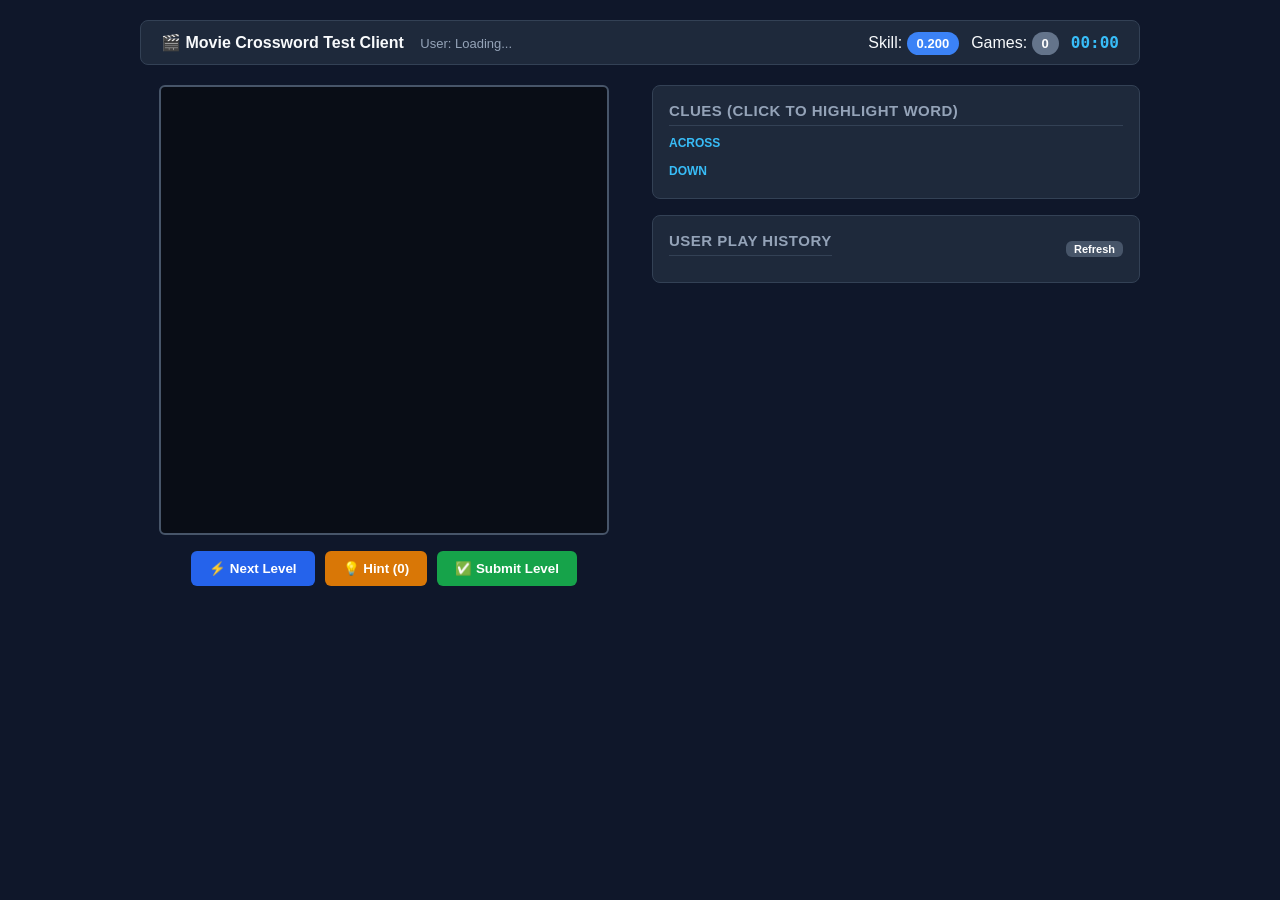
==== app/static/test_game.html @ ccd499ba "added hint tiering logic" ====
<!DOCTYPE html>
<html lang="en">
<head>
  <meta charset="UTF-8">
  <meta name="viewport" content="width=device-width, initial-scale=1.0">
  <title>Movie Crossword Test UI</title>
  <style>
    * { box-sizing: border-box; margin: 0; padding: 0; font-family: -apple-system, BlinkMacSystemFont, "Segoe UI", Roboto, sans-serif; }
    body { background: #0f172a; color: #f8fafc; padding: 20px; display: flex; flex-direction: column; align-items: center; min-height: 100vh; }
    header { width: 100%; max-width: 1000px; display: flex; justify-content: space-between; align-items: center; margin-bottom: 20px; padding: 12px 20px; background: #1e293b; border-radius: 8px; border: 1px solid #334155; }
    .badge { background: #3b82f6; color: white; padding: 4px 10px; border-radius: 12px; font-size: 13px; font-weight: bold; }
    .main-layout { display: flex; gap: 24px; width: 100%; max-width: 1000px; }
    .left-panel { display: flex; flex-direction: column; align-items: center; gap: 16px; flex: 1; }
    .grid { display: grid; grid-template-columns: repeat(10, 42px); grid-template-rows: repeat(10, 42px); gap: 2px; background: #090d16; padding: 4px; border: 2px solid #475569; border-radius: 6px; }
    .cell { position: relative; width: 42px; height: 42px; background: #1e293b; display: flex; align-items: center; justify-content: center; font-size: 18px; font-weight: bold; text-transform: uppercase; user-select: none; }
    .cell.playable { background: #ffffff; color: #0f172a; cursor: text; }
    .cell.active { background: #fef08a !important; }
    .cell.highlight { background: #e0f2fe; }
    .cell.error { background: #fecaca !important; color: #991b1b; }
    .cell.hinted { background: #bbf7d0 !important; color: #166534; }
    .cell-num { position: absolute; top: 1px; left: 2px; font-size: 9px; color: #64748b; font-weight: bold; pointer-events: none; }
    .cell input { width: 100%; height: 100%; border: none; background: transparent; text-align: center; font-size: 18px; font-weight: bold; text-transform: uppercase; color: inherit; outline: none; }
    .controls { display: flex; gap: 10px; width: 100%; justify-content: center; }
    button { background: #2563eb; color: white; border: none; padding: 10px 18px; border-radius: 6px; font-weight: bold; cursor: pointer; transition: 0.15s; }
    button:hover { background: #1d4ed8; }
    button.secondary { background: #475569; }
    button.secondary:hover { background: #334155; }
    button.success { background: #16a34a; }
    button.success:hover { background: #15803d; }
    button.warning { background: #d97706; }
    button.warning:hover { background: #b45309; }
    .right-panel { flex: 1; display: flex; flex-direction: column; gap: 16px; }
    .card { background: #1e293b; border: 1px solid #334155; border-radius: 8px; padding: 16px; }
    .card h3 { margin-bottom: 10px; font-size: 15px; color: #94a3b8; text-transform: uppercase; letter-spacing: 0.5px; border-bottom: 1px solid #334155; padding-bottom: 6px; }
    .clue-list { list-style: none; display: flex; flex-direction: column; gap: 8px; max-height: 220px; overflow-y: auto; }
    .clue-item { padding: 8px 10px; background: #0f172a; border-radius: 4px; font-size: 13px; cursor: pointer; border-left: 3px solid transparent; }
    .clue-item:hover, .clue-item.active { border-left-color: #3b82f6; background: #1e293b; }
    .clue-item b { color: #60a5fa; }
    .history-list { list-style: none; display: flex; flex-direction: column; gap: 6px; max-height: 180px; overflow-y: auto; font-size: 13px; }
    .history-item { background: #0f172a; padding: 8px 10px; border-radius: 4px; display: flex; justify-content: space-between; align-items: center; }
    .status-pill { font-size: 10px; padding: 2px 6px; border-radius: 10px; text-transform: uppercase; font-weight: bold; }
    .status-completed { background: #14532d; color: #86efac; }
    .status-in_progress { background: #78350f; color: #fde047; }
    #modal { display: none; position: fixed; inset: 0; background: rgba(0,0,0,0.7); align-items: center; justify-content: center; }
    #modal.show { display: flex; }
    .modal-content { background: #1e293b; padding: 24px; border-radius: 8px; width: 380px; border: 1px solid #475569; text-align: center; }
  </style>
</head>
<body>

  <header>
    <div>
      <span style="font-weight: bold; font-size: 16px;">🎬 Movie Crossword Test Client</span>
      <span id="user-display" style="margin-left: 12px; font-size: 13px; color: #94a3b8;">User: Loading...</span>
    </div>
    <div style="display: flex; gap: 12px; align-items: center;">
      <span>Skill: <span id="skill-display" class="badge">0.200</span></span>
      <span>Games: <span id="games-display" class="badge" style="background: #64748b;">0</span></span>
      <span id="timer" style="font-family: monospace; font-size: 16px; font-weight: bold; color: #38bdf8;">00:00</span>
    </div>
  </header>

  <div class="main-layout">
    <!-- LEFT: CROSSWORD GRID & GAMEPLAY BUTTONS -->
    <div class="left-panel">
      <div id="crossword-grid" class="grid"></div>
      
      <div class="controls">
        <button id="btn-next" onclick="generateNewLevel()">⚡ Next Level</button>
        <button id="btn-hint" class="warning" onclick="useHint()">💡 Hint (<span id="hint-count">0</span>)</button>
        <button id="btn-submit" class="success" onclick="submitLevel()">✅ Submit Level</button>
      </div>
      <div id="status-msg" style="font-size: 13px; color: #94a3b8; min-height: 18px;"></div>
    </div>

    <!-- RIGHT: CLUES & HISTORY -->
    <div class="right-panel">
      <!-- CLUES -->
      <div class="card">
        <h3>Clues (Click to highlight word)</h3>
        <div style="font-weight: bold; font-size: 12px; color: #38bdf8; margin: 4px 0;">ACROSS</div>
        <ul id="clues-across" class="clue-list"></ul>
        
        <div style="font-weight: bold; font-size: 12px; color: #38bdf8; margin: 10px 0 4px 0;">DOWN</div>
        <ul id="clues-down" class="clue-list"></ul>
      </div>

      <!-- PLAY HISTORY ARCHIVE -->
      <div class="card">
        <div style="display: flex; justify-content: space-between; align-items: center;">
          <h3>User Play History</h3>
          <button class="secondary" style="padding: 2px 8px; font-size: 11px;" onclick="loadHistory()">Refresh</button>
        </div>
        <ul id="history-list" class="history-list"></ul>
      </div>
    </div>
  </div>

  <!-- LEVEL COMPLETION MODAL -->
  <div id="modal">
    <div class="modal-content">
      <h2 style="color: #4ade80; margin-bottom: 12px;">🎉 Level Solved!</h2>
      <p id="modal-text" style="font-size: 14px; margin-bottom: 16px; color: #cbd5e1; line-height: 1.6;"></p>
      <div style="display: flex; gap: 10px; justify-content: center;">
        <button onclick="closeModal(); generateNewLevel();">Play Next Level</button>
        <button class="secondary" onclick="closeModal()">Review Grid</button>
      </div>
    </div>
  </div>

  <script>
    let currentUserId = localStorage.getItem("crossword_test_user_id");
    let currentLevel = null;
    let timerInterval = null;
    let secondsElapsed = 0;
    let hintsUsed = 0;
    let activeSlotId = null;

    async function initUser() {
      if (!currentUserId) {
        // Create fresh test user
        const res = await fetch("/api/v1/users/", {
          method: "POST",
          headers: { "Content-Type": "application/json" },
          body: JSON.stringify({ username: "player_" + Math.random().toString(36).substring(2, 7) })
        });
        const data = await res.json();
        currentUserId = data.user_id;
        localStorage.setItem("crossword_test_user_id", currentUserId);
      }
      await refreshUserProfile();
      await generateNewLevel();
      await loadHistory();
    }

    async function refreshUserProfile() {
      const res = await fetch(`/api/v1/users/${currentUserId}`);
      if (res.ok) {
        const user = await res.json();
        document.getElementById("user-display").innerText = `User: ${user.username} (${user.user_id.substring(0, 8)}...)`;
        document.getElementById("skill-display").innerText = user.current_skill_level.toFixed(3);
        document.getElementById("games-display").innerText = user.total_games_played;
      }
    }

    function startTimer() {
      clearInterval(timerInterval);
      secondsElapsed = 0;
      updateTimerDisplay();
      timerInterval = setInterval(() => {
        secondsElapsed++;
        updateTimerDisplay();
      }, 1000);
    }

    function updateTimerDisplay() {
      const m = String(Math.floor(secondsElapsed / 60)).padStart(2, "0");
      const s = String(secondsElapsed % 60).padStart(2, "0");
      document.getElementById("timer").innerText = `${m}:${s}`;
    }

    async function generateNewLevel() {
      document.getElementById("status-msg").innerText = "Generating 6-movie level via OR-Tools CP-SAT...";
      hintsUsed = 0;
      document.getElementById("hint-count").innerText = hintsUsed;
      
      const res = await fetch("/api/v1/gameplay/generate-level", {
        method: "POST",
        headers: { "Content-Type": "application/json" },
        body: JSON.stringify({ user_id: currentUserId, grid_size: 10 })
      });

      if (!res.ok) {
        document.getElementById("status-msg").innerText = "Error generating level!";
        return;
      }

      currentLevel = await res.json();
      document.getElementById("status-msg").innerText = `Level loaded (Difficulty: ${currentLevel.target_difficulty.toFixed(2)})`;
      renderBoard();
      renderClues();
      startTimer();
      await loadHistory();
    }

    function renderBoard() {
      const gridEl = document.getElementById("crossword-grid");
      gridEl.innerHTML = "";

      // Number map for cell slot numbers
      const numMap = {};
      let numCounter = 1;
      currentLevel.clues.forEach(clue => {
        const key = `${clue.start_row},${clue.start_col}`;
        if (!numMap[key]) numMap[key] = numCounter++;
        clue.num = numMap[key];
      });

      for (let r = 0; r < 10; r++) {
        for (let c = 0; c < 10; c++) {
          const char = currentLevel.grid[r][c];
          const isPlayable = char !== "" && char !== ".";
          
          const cell = document.createElement("div");
          cell.className = `cell ${isPlayable ? "playable" : ""}`;
          cell.dataset.row = r;
          cell.dataset.col = c;

          if (isPlayable) {
            const numKey = `${r},${c}`;
            if (numMap[numKey]) {
              const numSpan = document.createElement("span");
              numSpan.className = "cell-num";
              numSpan.innerText = numMap[numKey];
              cell.appendChild(numSpan);
            }

            const input = document.createElement("input");
            input.maxLength = 1;
            input.dataset.answer = char.toUpperCase();
            
            input.addEventListener("focus", () => onCellFocus(r, c));
            input.addEventListener("keydown", (e) => onCellKey(e, r, c));
            input.addEventListener("input", (e) => onCellInput(e, r, c));

            cell.appendChild(input);
          }

          gridEl.appendChild(cell);
        }
      }
    }

    function renderClues() {
      const acrossEl = document.getElementById("clues-across");
      const downEl = document.getElementById("clues-down");
      acrossEl.innerHTML = "";
      downEl.innerHTML = "";

      currentLevel.clues.forEach(clue => {
        const li = document.createElement("li");
        li.className = "clue-item";
        li.id = `clue-${clue.slot_id}`;
        li.innerHTML = `<b>${clue.num}. [${clue.length}]</b> ${clue.clue_text}`;
        li.onclick = () => highlightSlot(clue);

        if (clue.direction === "ACROSS") acrossEl.appendChild(li);
        else downEl.appendChild(li);
      });
    }

    function highlightSlot(clue) {
      activeSlotId = clue.slot_id;
      document.querySelectorAll(".cell").forEach(c => c.classList.remove("active", "highlight"));
      document.querySelectorAll(".clue-item").forEach(c => c.classList.remove("active"));
      
      const clueEl = document.getElementById(`clue-${clue.slot_id}`);
      if (clueEl) clueEl.classList.add("active");

      // Highlight cells in word
      for (let i = 0; i < clue.length; i++) {
        const r = clue.direction === "ACROSS" ? clue.start_row : clue.start_row + i;
        const c = clue.direction === "ACROSS" ? clue.start_col + i : clue.start_col;
        const cell = document.querySelector(`.cell[data-row='${r}'][data-col='${c}']`);
        if (cell) cell.classList.add("highlight");
        if (i === 0 && cell) {
          const input = cell.querySelector("input");
          if (input) input.focus();
        }
      }
    }

    function onCellFocus(r, c) {
      document.querySelectorAll(".cell").forEach(cell => cell.classList.remove("active"));
      const cell = document.querySelector(`.cell[data-row='${r}'][data-col='${c}']`);
      if (cell) cell.classList.add("active");
    }

    function onCellInput(e, r, c) {
      const val = e.target.value.toUpperCase();
      e.target.value = val;
      e.target.parentElement.classList.remove("error");

      // Auto advance to next cell
      if (val && activeSlotId) {
        const clue = currentLevel.clues.find(cl => cl.slot_id === activeSlotId);
        if (clue) {
          const nextR = clue.direction === "ACROSS" ? r : r + 1;
          const nextC = clue.direction === "ACROSS" ? c + 1 : c;
          const nextCell = document.querySelector(`.cell[data-row='${nextR}'][data-col='${nextC}'] input`);
          if (nextCell) nextCell.focus();
        }
      }
    }

    function onCellKey(e, r, c) {
      if (e.key === "Backspace" && !e.target.value) {
        // Move back
        const prev = document.querySelector(`.cell[data-row='${r}'][data-col='${c-1}'] input`) ||
                     document.querySelector(`.cell[data-row='${r-1}'][data-col='${c}'] input`);
        if (prev) prev.focus();
      }
    }

    function useHint() {
      // Reveal the active or first blank cell
      const activeCell = document.querySelector(".cell.active input");
      const target = activeCell || document.querySelector(".cell.playable input:not([value])");
      if (target) {
        target.value = target.dataset.answer;
        target.parentElement.classList.add("hinted");
        hintsUsed++;
        document.getElementById("hint-count").innerText = hintsUsed;
      }
    }

    async function submitLevel() {
      clearInterval(timerInterval);
      
      let errors = 0;
      let solvedCount = 0;
      let totalPlayable = 0;

      document.querySelectorAll(".cell.playable input").forEach(input => {
        totalPlayable++;
        const typed = input.value.trim().toUpperCase();
        const expected = input.dataset.answer;
        if (typed !== expected) {
          errors++;
          input.parentElement.classList.add("error");
        } else {
          solvedCount++;
        }
      });

      const isCompleted = (errors === 0);

      // Submit Telemetry to Backend
      const payload = {
        user_id: currentUserId,
        session_id: "3fa85f64-5717-4562-b3fc-2c963f66afa6",
        level_id: currentLevel.level_id,
        time_taken_seconds: Math.max(1, secondsElapsed),
        free_hints_used: hintsUsed,
        cell_error_count: errors,
        is_completed: isCompleted
      };

      const res = await fetch("/api/v1/gameplay/submit-telemetry", {
        method: "POST",
        headers: { "Content-Type": "application/json" },
        body: JSON.stringify(payload)
      });

      if (res.ok) {
        const telemetryRes = await res.json();
        await refreshUserProfile();
        await loadHistory();

        const modalText = `
          <b>Time Taken:</b> ${secondsElapsed}s<br>
          <b>Hints Used:</b> ${hintsUsed}<br>
          <b>Cell Errors:</b> ${errors}<br>
          <hr style="border: 0; border-top: 1px solid #334155; margin: 10px 0;">
          <b>Previous Skill:</b> ${telemetryRes.previous_skill_level.toFixed(3)}<br>
          <b>New Skill:</b> ${telemetryRes.new_skill_level.toFixed(3)} 
          <span style="color: ${telemetryRes.skill_delta >= 0 ? '#4ade80' : '#f87171'}">
            (${telemetryRes.skill_delta >= 0 ? '+' : ''}${telemetryRes.skill_delta.toFixed(3)})
          </span>
        `;
        document.getElementById("modal-text").innerHTML = modalText;
        document.getElementById("modal").classList.add("show");
      } else {
        alert("Telemetry submission error! Check terminal logs.");
      }
    }

    function closeModal() {
      document.getElementById("modal").classList.remove("show");
    }

    async function loadHistory() {
      const res = await fetch(`/api/v1/gameplay/history/${currentUserId}?limit=10`);
      if (res.ok) {
        const history = await res.json();
        const list = document.getElementById("history-list");
        list.innerHTML = "";
        
        if (history.length === 0) {
          list.innerHTML = "<li style='color: #64748b;'>No games recorded yet.</li>";
          return;
        }

        history.forEach(item => {
          const li = document.createElement("li");
          li.className = "history-item";
          const titles = (item.movies || []).map(m => m.title).slice(0, 3).join(", ");
          li.innerHTML = `
            <div>
              <div style="font-weight: bold; color: #e2e8f0;">${titles || 'Level ' + item.level_id.substring(0,6)}...</div>
              <div style="font-size: 11px; color: #64748b;">${item.time_taken_seconds ? item.time_taken_seconds + 's • ' : ''}Diff: ${(item.target_difficulty || 0).toFixed(2)}</div>
            </div>
            <span class="status-pill status-${item.status}">${item.status}</span>
          `;
          list.appendChild(li);
        });
      }
    }

    // Launch on page load
    initUser();
  </script>
</body>
</html>
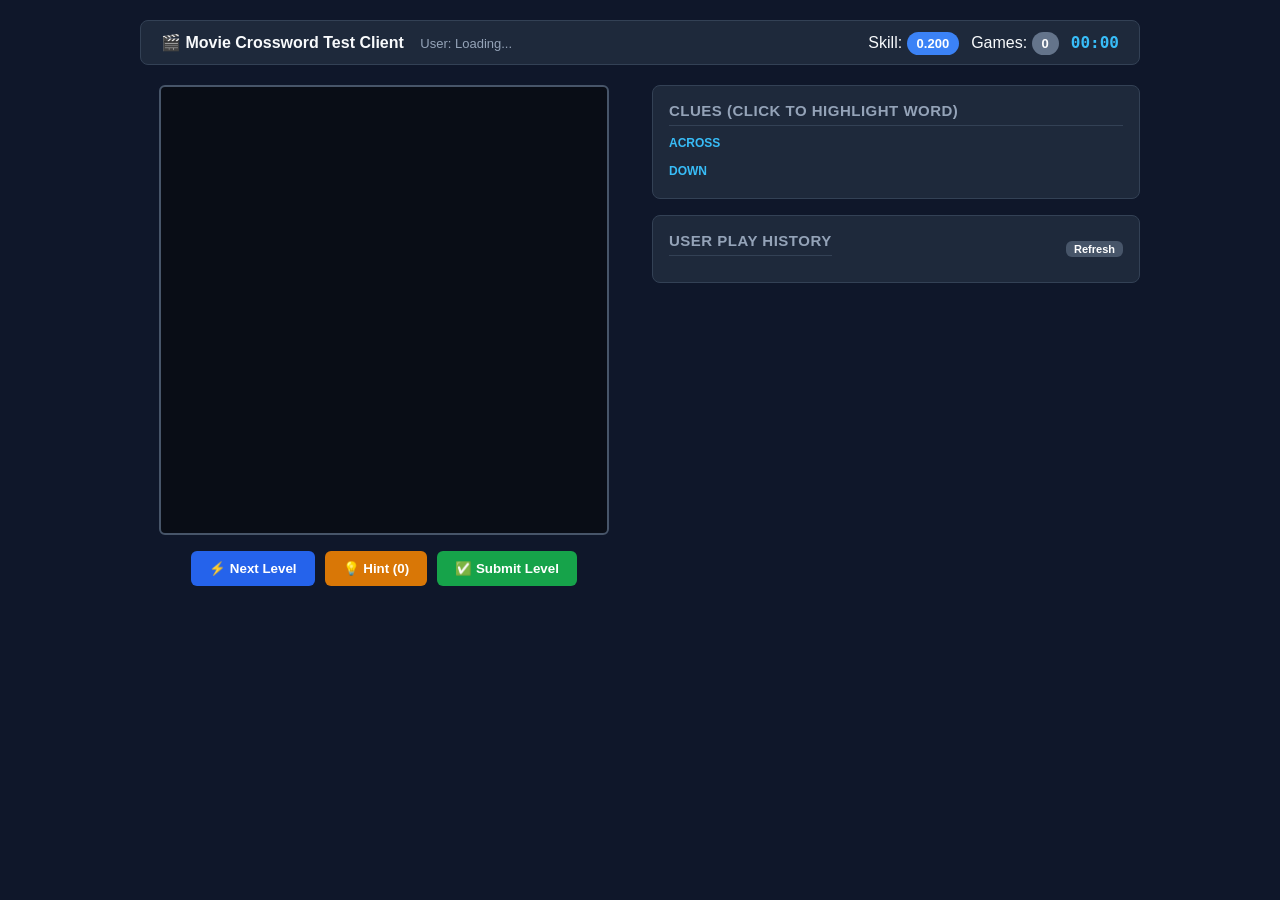
==== commit fb30e06e: "adjust beta,alpha and gamma" ====
--- a/app/static/test_game.html
+++ b/app/static/test_game.html
@@ -191,7 +191,7 @@
       const numMap = {};
       let numCounter = 1;
       currentLevel.clues.forEach(clue => {
-        const key = `${clue.start_row},${clue.start_col}`;
+        const key = `${clue.row},${clue.col}`;
         if (!numMap[key]) numMap[key] = numCounter++;
         clue.num = numMap[key];
       });
@@ -241,7 +241,7 @@
         const li = document.createElement("li");
         li.className = "clue-item";
         li.id = `clue-${clue.slot_id}`;
-        li.innerHTML = `<b>${clue.num}. [${clue.length}]</b> ${clue.clue_text}`;
+        li.innerHTML = `<b>${clue.num}. [${clue.length}]</b> ${clue.hint}`;
         li.onclick = () => highlightSlot(clue);
 
         if (clue.direction === "ACROSS") acrossEl.appendChild(li);
@@ -259,8 +259,8 @@
 
       // Highlight cells in word
       for (let i = 0; i < clue.length; i++) {
-        const r = clue.direction === "ACROSS" ? clue.start_row : clue.start_row + i;
-        const c = clue.direction === "ACROSS" ? clue.start_col + i : clue.start_col;
+        const r = clue.direction === "ACROSS" ? clue.row : clue.row + i;
+        const c = clue.direction === "ACROSS" ? clue.col + i : clue.col;
         const cell = document.querySelector(`.cell[data-row='${r}'][data-col='${c}']`);
         if (cell) cell.classList.add("highlight");
         if (i === 0 && cell) {
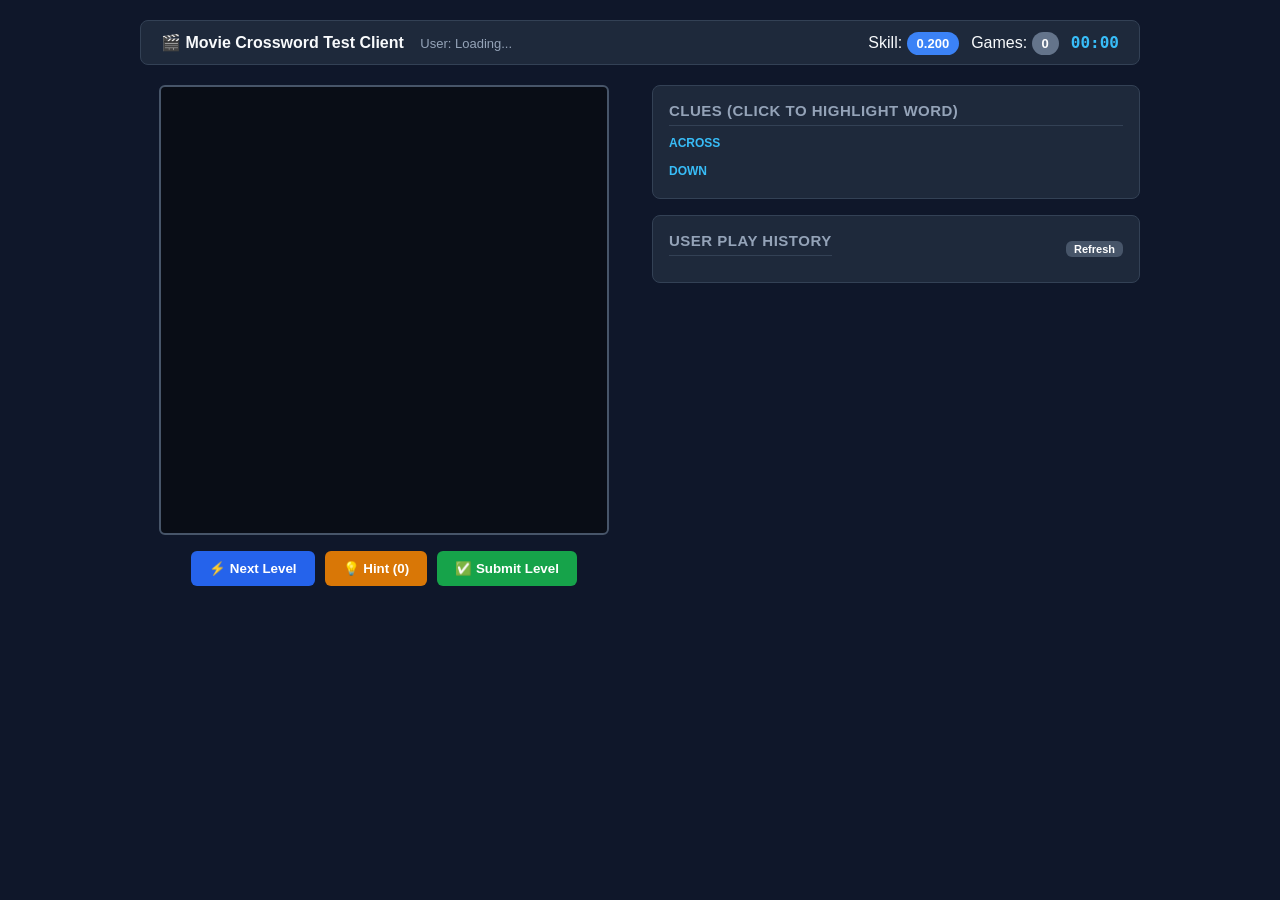
==== commit df1bdef3: "feat: add hashed level response and fixed some bugs" ====
--- a/app/static/test_game.html
+++ b/app/static/test_game.html
@@ -134,7 +134,7 @@
     }
 
     async function refreshUserProfile() {
-      const res = await fetch(`/api/v1/users/${currentUserId}`);
+      const res = await fetch("/api/v1/users/me");
       if (res.ok) {
         const user = await res.json();
         document.getElementById("user-display").innerText = `User: ${user.username} (${user.user_id.substring(0, 8)}...)`;
@@ -380,7 +380,7 @@
     }
 
     async function loadHistory() {
-      const res = await fetch(`/api/v1/gameplay/history/${currentUserId}?limit=10`);
+      const res = await fetch("/api/v1/gameplay/history?limit=10");
       if (res.ok) {
         const history = await res.json();
         const list = document.getElementById("history-list");
